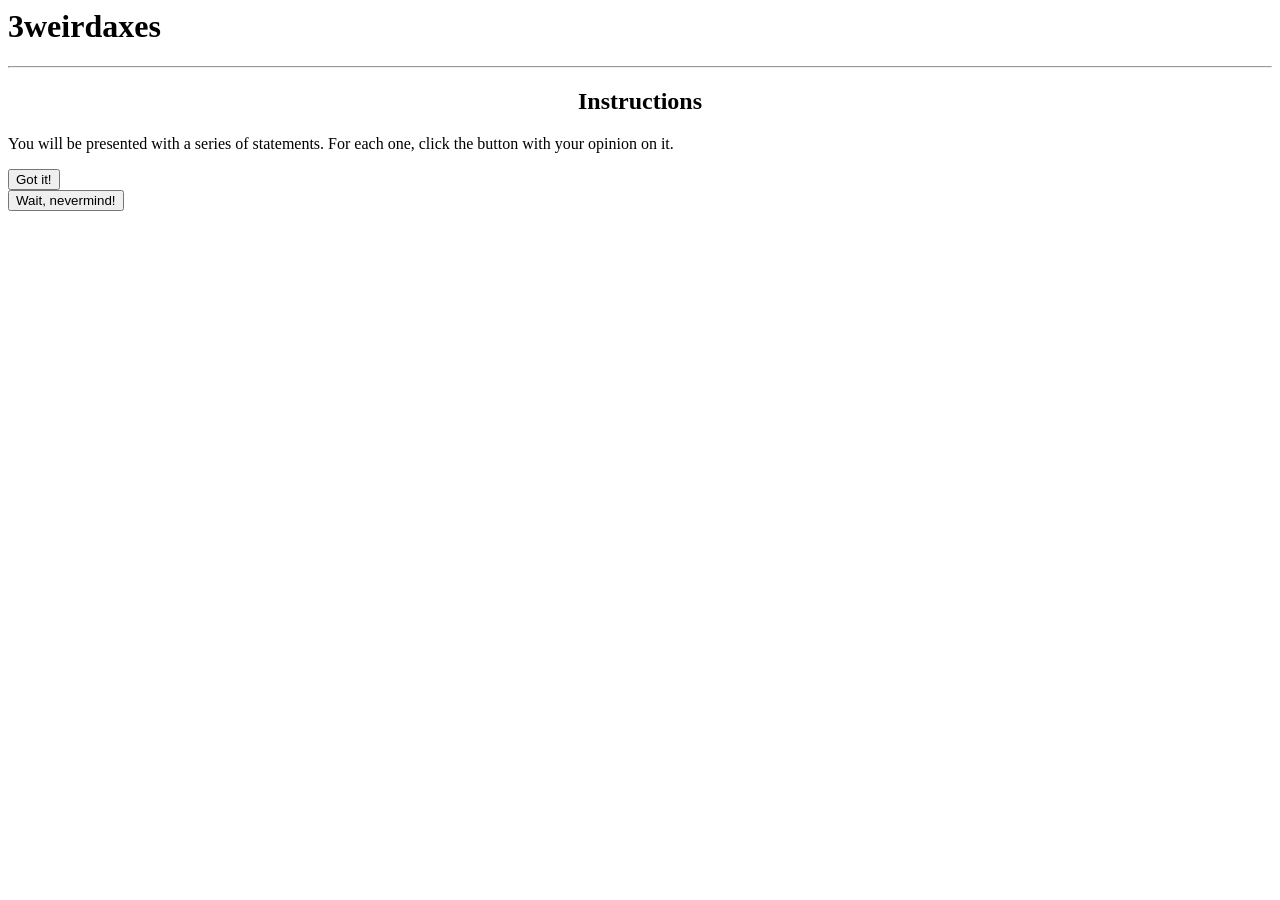
==== instructions.html @ cf733482 "all examples of stat counter have been removed, aswell as all names having been switched" ====
<head>
<link href="https://fonts.googleapis.com/css?family=Montserrat:300,400,700|Roboto:400,700" rel="stylesheet">
<link href='style.css' rel='stylesheet' type='text/css'>
<title>3weirdaxes Quiz</title>
<link rel="icon" type="x-icon" href="icon.png">
<link rel="shortcut icon" type="x-icon" href="icon.png">
<meta charset="utf-8">
<script async src="//pagead2.googlesyndication.com/pagead/js/adsbygoogle.js"></script>
<script>
  (adsbygoogle = window.adsbygoogle || []).push({
    google_ad_client: "ca-pub-6511426299019766",
    enable_page_level_ads: true
  });
</script>
</head>
<body>

<h1>3weirdaxes</h1>
<hr>
<h2 style="text-align:center;">Instructions</h2>
<p class="question">You will be presented with a series of statements. For each one, click the button with your opinion on it.</p>
<button class="button" onclick="location.href='quiz.html';">Got it!</button> <br>
<button class="button disagree" onclick="location.href='index.html';">Wait, nevermind!</button> <br>
</body>
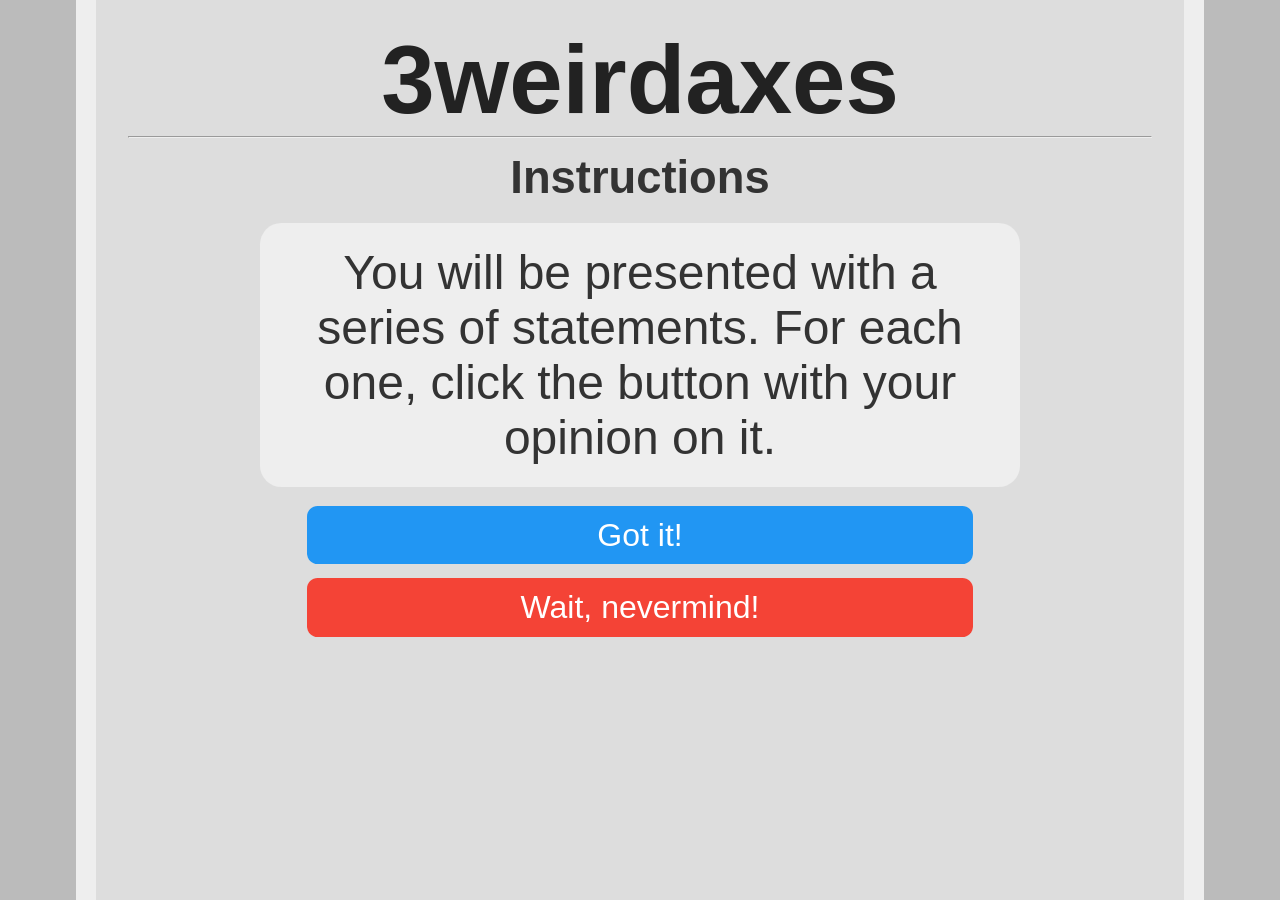
==== commit 253c993d: "rewrite of index.html a removal of google ads aswell as other things" ====
--- a/instructions.html
+++ b/instructions.html
@@ -5,13 +5,6 @@
 <link rel="icon" type="x-icon" href="icon.png">
 <link rel="shortcut icon" type="x-icon" href="icon.png">
 <meta charset="utf-8">
-<script async src="//pagead2.googlesyndication.com/pagead/js/adsbygoogle.js"></script>
-<script>
-  (adsbygoogle = window.adsbygoogle || []).push({
-    google_ad_client: "ca-pub-6511426299019766",
-    enable_page_level_ads: true
-  });
-</script>
 </head>
 <body>
 
--- a/style.css
+++ b/style.css
@@ -0,0 +1,325 @@
+html {
+    background-color: #bbbbbb;
+    padding: 0px;
+    scroll-behavior: smooth;
+}
+body {
+    width: 80%;
+    min-height: calc(100vh - 4em);
+    margin: 0 auto;
+    padding: 2em;
+    background-color: #dddddd;
+    border-color: #eeeeee;
+    border-left-style: solid;
+    border-right-style: solid;
+    border-width: 20px;
+}
+p {
+    color: #444444;
+    font-family: 'Roboto', sans-serif;
+    font-size: 18.5pt;
+    line-height: 1.15;
+    margin: 4pt;
+}
+
+p.value {
+    margin-top: 22px;
+    margin-bottom: 22px;
+    text-indent: -16pt;
+    margin-left: 20pt;
+    font-size: 24pt;
+    line-height: 2.11666656px;
+    letter-spacing: 0.03em;
+    font-family: 'Montserrat';
+}
+
+p.axis_name {
+    margin-top: 50px;
+    color: #333333;
+    font-size: 19pt;
+    font-family: 'Montserrat';
+}
+p.question {
+    margin: 16pt auto;
+    color: #333333;
+    font-family: 'Montserrat', sans-serif;
+    font-weight: normal;
+    width: 70%;
+    min-width: 500pt;
+    min-height: 144pt;
+    background-color: #eeeeee;
+    padding: 16pt;
+    border-radius: 16pt;
+    font-size: 36pt;
+    display: flex;
+    justify-content: center;
+    align-items: center;
+    text-align: center;
+
+}
+h1 {
+    color: #222222;
+    font-family: 'Montserrat', sans-serif;
+    font-size: 72pt;
+    text-align: center;
+    line-height: 72pt;
+    margin-top: 0pt;
+    margin-bottom: 0pt;
+}
+h2 {
+    color: #333333;
+    font-family: 'Montserrat', sans-serif;
+    font-size: 34pt;
+    line-height: 36pt;
+    margin-top: 12pt;
+    margin-bottom: 10pt;
+}
+li {
+    font-size: 16pt;
+    text-indent: 16pt;
+}
+a {
+    font-family: inherit;
+}
+div.center {
+    background-color: #eeeeee;
+    font-family: 'Montserrat', sans-serif;
+    border-radius: 8pt;
+    padding: 6pt;
+    color: white;
+    width: 50%;
+    min-width: 488pt;
+    text-align: center;
+    text-decoration: none;
+    display: block;
+    font-size: 24pt;
+    margin: auto;
+}
+img.quadcolumn {
+    width: 23.75%;
+    transition: transform .3s;
+}
+img.quadcolumn:hover {
+    transform: scale(1.05);
+  }
+div.quadcolumn {
+    width: 23.75%;
+}
+div.axis_name {
+    color: #333333;
+    font-size: 19pt;
+    font-family: 'Montserrat';
+    display: inline-block;
+    padding-bottom: 8.65pt;
+}
+.spacer {
+    display: flex;
+}
+.spacer > div{
+    margin-top: 10px;
+    display: inline-block;
+    *display: inline; /* For IE7 */
+    text-align: center;
+}
+.button {
+    background-color: #2196f3;
+    font-family: 'Montserrat', sans-serif;
+    border: none;
+    border-radius: 8pt;
+    color: white;
+    padding: 8pt;
+    width: 50%;
+    min-width: 500pt;
+    text-align: center;
+    text-decoration: none;
+    display: block;
+    font-size: 24pt;
+    margin: -2px auto;
+    cursor: pointer;
+}
+.button:hover, .button:focus { background: #1687e0; }
+.stronglyAgree { background: #1b5e20; }
+.stronglyAgree:hover, .stronglyAgree:focus { background: #154a19; }
+.agree { background: #4caf50; }
+.agree:hover, .agree:focus { background: #29942e; }
+.neutral { background: #949494; }
+.neutral:hover, .neutral:focus { background: #656565; }
+.disagree { background: #f44336; }
+.disagree:hover, .disagree:focus { background: #d6271a; }
+.stronglyDisagree { background: #b71c1c; }
+.stronglyDisagree:hover, .stronglyDisagree:focus { background: #a00e0e; }
+
+.small_button, .small_button_off {
+    background-color: #333;
+    font-family: 'Montserrat', sans-serif;
+    border: none;
+    border-radius: 8pt;
+    color: white;
+    padding: 8pt;
+    width: 10%;
+    min-width: 100pt;
+    text-align: center;
+    text-decoration: none;
+    display: block;
+    font-size: 18pt;
+    margin: -2px auto;
+    cursor: pointer;
+}
+
+.small_button:hover, .small_button:focus {
+    background: #222;
+}
+
+.small_button_off {
+    background-color: #ddd;
+    color: #888;
+    border: 2px solid #888;
+    cursor: not-allowed;
+    margin: -4px auto;
+}
+.arrow {
+    width: 60%;
+    height: auto;
+}
+div.explanation_blurb_left {
+    vertical-align: top;
+    width: 37%;
+    margin-left: 1%;
+    margin-right: 1%;
+}
+div.explanation_blurb_right {
+    vertical-align: top;
+    width: 37%;
+    margin-left: 1%;
+    margin-right: 1%;
+}
+div.explanation_axis {
+    width: 20.9%;
+    vertical-align: top;
+}
+div.axis {
+    width: 100%;
+    display: flex;
+    align-items: center;
+    justify-content: center;
+}
+div.bar {
+    height: 36pt;
+    line-height: 36pt;
+    padding: 8pt;
+    margin-top: 4pt;
+    margin-bottom: 4pt;
+    border-width: 4px;
+    border-right-width: 1px;
+    border-top-style: solid;
+    border-bottom-style: solid;
+    border-color: #222222;
+    background-color: #eeeeee;
+    display: block;
+    width: 50%;
+}
+div.text-wrapper {
+    font-family: 'Montserrat', sans-serif;
+    font-size: 36pt;
+    line-height: 36pt;
+    color: #222222;
+    display: inline-block;
+}
+div.equality {
+    background-color: #f44336;
+    text-align: left;
+    border-right-style: solid;
+}
+div.wealth {
+    background-color: #00897b;
+    text-align: right;
+    border-left-style: solid;
+}
+div.liberty {
+    background-color: #ffeb3b;
+    text-align: left;
+    border-right-style: solid;
+}
+div.authority {
+    background-color: #3f51b5;
+    text-align: right;
+    border-left-style: solid;
+}
+div.peace {
+    background-color: #03a9f4;
+    text-align: right;
+    border-left-style: solid;
+}
+div.might {
+    background-color: #ff9800;
+    text-align: left;
+    border-right-style: solid;
+}
+div.progress {
+    background-color: #9c27b0;
+    text-align: right;
+    border-left-style: solid;
+}
+div.tradition {
+    background-color: #8bc34a;
+    text-align: left;
+    border-right-style: solid;
+}
+span.weight-300 {
+    font-weight: 300;
+}
+.explanation_bg {
+    background-color: #eeeeee;
+    border-radius: 25px;
+    margin-top: 15px;
+}
+#banner {
+    border-color: #444444;
+    border-style: solid;
+    border-width: 2px;
+    border-radius: 8pt;
+    display: block;
+    margin: 8pt;
+    margin-left: auto;
+    margin-right: auto;
+}
+
+/* Helper CSS for the index.html showing 3 lines instead of the normal */
+.axis-container {
+    max-width: 600px;
+    margin: 0 auto;
+}
+
+.header-row {
+    display: flex;
+    justify-content: space-around;
+    margin-bottom: 10px;
+}
+
+.axis-header {
+    width: 180px;
+    text-align: center;
+    font-weight: bold;
+}
+
+.icon-grid {
+    display: flex;
+    justify-content: space-around;
+}
+
+.col {
+    display: flex;
+    flex-direction: column;
+    align-items: center;
+    width: 180px;
+}
+
+.col a {
+    margin: 5px 0;
+    width: 150px;
+}
+
+.col a img {
+    width: 100%;
+    height: auto;
+}
